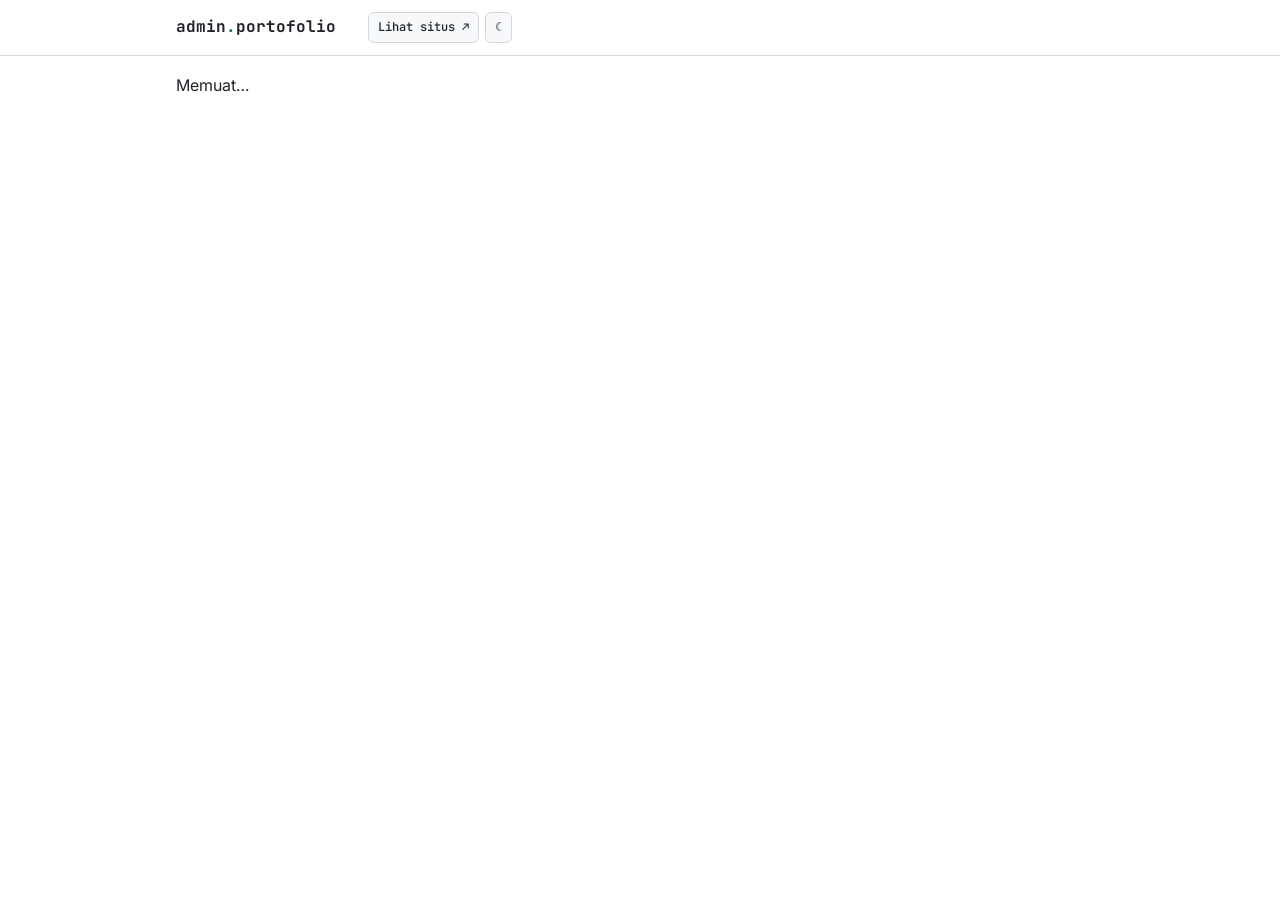
==== public/admin/index.html @ 0f40d1dd "v2: Worker + D1 + panel admin (Cloudflare Access) - Halaman dirender Worker dari D1 (ID + /en/), ala" ====
<!doctype html>
<html lang="id">
<head>
<meta charset="utf-8">
<meta name="viewport" content="width=device-width, initial-scale=1">
<meta name="robots" content="noindex, nofollow">
<title>Admin Portofolio</title>
<script src="/assets/js/tema.js"></script>
<link rel="preconnect" href="https://fonts.googleapis.com">
<link rel="preconnect" href="https://fonts.gstatic.com" crossorigin>
<link rel="stylesheet" href="https://fonts.googleapis.com/css2?family=Inter:wght@400;500;600;700&family=JetBrains+Mono:wght@400;500;700&display=swap">
<link rel="stylesheet" href="/assets/css/style.css">
<link rel="stylesheet" href="/admin/admin.css">
</head>
<body class="admin">
<header class="nav">
  <div class="wrap">
    <a class="brand" href="/admin/">admin<span>.</span>portofolio</a>
    <span class="who" id="who"></span>
    <div class="tools">
      <a class="tool" href="/" target="_blank" rel="noopener">Lihat situs ↗</a>
      <button class="tool" id="themeBtn" type="button" data-to-light="Ganti ke mode terang" data-to-dark="Ganti ke mode gelap">☾</button>
    </div>
  </div>
</header>

<main class="wrap adm">
  <nav class="tabs" id="tabs" aria-label="Bagian"></nav>
  <p class="status" id="status" role="status" aria-live="polite">Memuat…</p>
  <div id="panel"></div>
</main>

<div class="toast" id="toast" role="status" aria-live="polite" hidden></div>
<script src="/assets/js/main.js"></script>
<script src="/admin/admin.js"></script>
</body>
</html>
---- assets/css/style.css ----
/* Portofolio Jao Hong Khai — lihat DESIGN.md §4
   Layout: satu kolom terpusat (maks 960px), navigasi menempel,
   section dibuka dengan judul bergaya komentar kode. Gelap = bawaan. */

:root {
  --bg: #0d1117; --surface: #161b22; --border: #30363d;
  --text: #e6edf3; --muted: #8b949e;
  --accent: #3fb950; --accent-2: #d29922;
  --ph-bg: rgba(210, 153, 34, .14);
  --mono: "JetBrains Mono", ui-monospace, "Cascadia Code", Consolas, monospace;
  --sans: "Inter", system-ui, "Segoe UI", Roboto, sans-serif;
  color-scheme: dark;
}
@media (prefers-color-scheme: light) {
  :root:not([data-theme="dark"]) {
    --bg: #ffffff; --surface: #f6f8fa; --border: #d0d7de;
    --text: #1f2328; --muted: #59636e;
    --accent: #1a7f37; --accent-2: #9a6700; --ph-bg: rgba(154, 103, 0, .10);
    color-scheme: light;
  }
}
:root[data-theme="light"] {
  --bg: #ffffff; --surface: #f6f8fa; --border: #d0d7de;
  --text: #1f2328; --muted: #59636e;
  --accent: #1a7f37; --accent-2: #9a6700; --ph-bg: rgba(154, 103, 0, .10);
  color-scheme: light;
}
:root[data-theme="dark"] {
  --bg: #0d1117; --surface: #161b22; --border: #30363d;
  --text: #e6edf3; --muted: #8b949e;
  --accent: #3fb950; --accent-2: #d29922; --ph-bg: rgba(210, 153, 34, .14);
  color-scheme: dark;
}

* { box-sizing: border-box; }
html { scroll-behavior: smooth; }
body {
  margin: 0;
  background: var(--bg); color: var(--text);
  font: 16px/1.65 var(--sans);
  -webkit-font-smoothing: antialiased;
}
img { max-width: 100%; height: auto; }
a { color: var(--accent); text-underline-offset: 3px; }
:focus-visible { outline: 2px solid var(--accent); outline-offset: 3px; border-radius: 4px; }
.skip {
  position: absolute; left: -9999px; top: 8px; z-index: 20;
  background: var(--accent); color: var(--bg); padding: 8px 12px; border-radius: 6px;
  font: 600 13px var(--mono);
}
.skip:focus { left: 8px; }

.wrap {
  max-width: 960px; margin: 0 auto;
  padding-left: max(16px, env(safe-area-inset-left, 0px));
  padding-right: max(16px, env(safe-area-inset-right, 0px));
}
.narrow { max-width: 760px; }

/* Penanda placeholder [ISI: ...] — hapus class ini saat konten asli masuk */
.ph {
  background: var(--ph-bg); color: var(--accent-2);
  font-family: var(--mono); font-size: .85em;
  padding: 0 .35em; border-radius: 3px;
}

/* ---------- Navigasi ---------- */
header.nav {
  position: sticky; top: 0; z-index: 5;
  background: color-mix(in srgb, var(--bg) 88%, transparent);
  backdrop-filter: blur(8px);
  border-bottom: 1px solid var(--border);
}
.nav .wrap { display: flex; align-items: center; gap: 16px; padding-block: 12px; }
.brand { font-family: var(--mono); font-weight: 700; color: var(--text); text-decoration: none; white-space: nowrap; }
.brand span { color: var(--accent); }
.nav ul { display: flex; gap: 4px; list-style: none; margin: 0 0 0 auto; padding: 0; }
.nav ul a {
  font-family: var(--mono); font-size: 13px; color: var(--muted);
  text-decoration: none; padding: 6px 8px; border-radius: 6px;
}
.nav ul a:hover { color: var(--text); background: var(--surface); }
.tools { display: flex; gap: 6px; }
.tool {
  font: 500 12px var(--mono); color: var(--text); text-decoration: none;
  background: var(--surface); border: 1px solid var(--border);
  border-radius: 6px; padding: 6px 9px; cursor: pointer; line-height: 1.4;
}
.tool:hover { border-color: var(--accent); }
.lang b { color: var(--accent); }
@media (max-width: 760px) { .nav ul { display: none; } .tools { margin-left: auto; } }

/* ---------- Tombol ---------- */
.btn {
  display: inline-block;
  font: 600 14px var(--mono); text-decoration: none; cursor: pointer;
  padding: 11px 18px; border-radius: 8px; border: 1px solid var(--border);
  color: var(--text); background: transparent;
}
.btn.primary { background: var(--accent); border-color: var(--accent); color: var(--bg); }
.btn:hover { border-color: var(--accent); }
.cta { display: flex; flex-wrap: wrap; gap: 12px; margin-top: 28px; }

/* ---------- Hero ---------- */
.hero { padding-block: 72px 56px; }
.term {
  background: var(--surface); border: 1px solid var(--border); border-radius: 10px;
  overflow: hidden; max-width: 680px;
}
.term-bar {
  display: flex; align-items: center; gap: 6px; padding: 10px 14px;
  border-bottom: 1px solid var(--border); font: 12px var(--mono); color: var(--muted);
}
.dot { width: 10px; height: 10px; border-radius: 50%; background: var(--border); }
.term-bar .t { margin-left: 8px; }
.term-body { padding: 22px 22px 26px; font-family: var(--mono); font-size: 14px; }
.prompt { color: var(--accent); }
.cursor {
  display: inline-block; width: .6em; height: 1.1em; vertical-align: -0.2em;
  background: var(--accent); margin-left: 2px; animation: blink 1.1s steps(1) infinite;
}
@keyframes blink { 50% { opacity: 0; } }
.hero h1 {
  font: 700 clamp(30px, 6vw, 48px)/1.1 var(--sans); letter-spacing: -.02em;
  margin: 14px 0 8px; text-wrap: balance;
}
.hero .role { color: var(--muted); font-family: var(--sans); font-size: 17px; margin: 0 0 4px; max-width: 56ch; }
.hero .meta { color: var(--muted); font-size: 13px; margin-top: 14px; }
.hero .meta span + span::before { content: " · "; }

/* ---------- Section ---------- */
section.s { padding-block: 56px; border-top: 1px solid var(--border); scroll-margin-top: 60px; }
.s h2 { font: 700 15px var(--mono); color: var(--accent); margin: 0 0 6px; letter-spacing: .02em; }
.s h2::before { content: "// "; color: var(--muted); }
.s .lead { font: 600 clamp(22px, 3.5vw, 28px)/1.25 var(--sans); margin: 0 0 28px; text-wrap: balance; max-width: 30ch; }

/* Tentang */
.about { display: grid; grid-template-columns: 200px 1fr; gap: 36px; align-items: start; }
.about > div { min-width: 0; }
.photo {
  width: 100%; max-width: 200px; aspect-ratio: 4/5; border-radius: 10px;
  background: var(--surface); border: 1px dashed var(--border);
  display: grid; place-items: center; text-align: center;
  font: 12px var(--mono); color: var(--muted); padding: 12px; overflow: hidden;
}
.photo img { width: 100%; height: 100%; object-fit: cover; }
.photo strong { display: block; font-size: 34px; color: var(--accent); margin-bottom: 6px; }
.about p { margin: 0 0 16px; max-width: 65ch; }
.skills { display: flex; flex-wrap: wrap; gap: 8px; list-style: none; padding: 0; margin: 20px 0 0; }
.tag {
  font: 500 12px var(--mono); padding: 4px 10px; border-radius: 999px;
  border: 1px solid var(--border); color: var(--text); background: var(--surface);
}
@media (max-width: 640px) { .about { grid-template-columns: 1fr; } }

/* Proyek */
.projects { display: grid; grid-template-columns: repeat(auto-fit, minmax(280px, 1fr)); gap: 20px; }
.card {
  background: var(--surface); border: 1px solid var(--border); border-radius: 10px;
  padding: 22px; display: flex; flex-direction: column; gap: 12px; min-width: 0;
}
.card:hover { border-color: var(--accent); }
.shot {
  aspect-ratio: 16/9; max-width: 100%; border-radius: 6px; border: 1px solid var(--border);
  background:
    repeating-linear-gradient(135deg, transparent 0 10px, color-mix(in srgb, var(--border) 45%, transparent) 10px 11px),
    var(--bg);
  display: grid; place-items: center; text-align: center;
  font: 12px var(--mono); color: var(--muted); padding: 8px; overflow: hidden;
}
.shot img { width: 100%; height: 100%; object-fit: cover; }
.card h3 { font: 700 19px var(--sans); margin: 0; }
.card .who { font: 12px var(--mono); color: var(--accent-2); margin: 0; }
.card p { margin: 0; color: var(--muted); }
.tags { display: flex; flex-wrap: wrap; gap: 6px; }
.tags .tag { font-size: 11px; padding: 2px 8px; border-radius: 4px; }
.card .more { font: 600 13px var(--mono); margin-top: auto; text-decoration: none; }
.card .more:hover { text-decoration: underline; }

/* Desain (galeri) */
.gallery { display: grid; grid-template-columns: repeat(auto-fill, minmax(200px, 1fr)); gap: 14px; }
.tile {
  aspect-ratio: 1; max-width: 100%; border-radius: 8px; border: 1px dashed var(--border);
  background: var(--surface); display: grid; place-items: center; text-align: center;
  font: 12px var(--mono); color: var(--muted); padding: 12px; overflow: hidden;
}
a.tile { border-style: solid; padding: 0; cursor: zoom-in; }
a.tile img { width: 100%; height: 100%; object-fit: cover; }

/* Lightbox */
.lightbox {
  position: fixed; inset: 0; z-index: 30; display: grid; place-items: center;
  background: rgba(1, 4, 9, .88); padding: 24px;
}
.lightbox img { max-height: 86vh; border-radius: 8px; }
.lightbox button {
  position: absolute; top: 16px; right: 16px;
  font: 600 13px var(--mono); color: #e6edf3; background: #161b22;
  border: 1px solid #30363d; border-radius: 6px; padding: 6px 10px; cursor: pointer;
}

/* Pengalaman (timeline) */
.timeline { list-style: none; margin: 0; padding: 0 0 0 22px; border-left: 2px solid var(--border); display: grid; gap: 28px; }
.timeline li { position: relative; }
.timeline li::before {
  content: ""; position: absolute; left: -29px; top: 6px;
  width: 12px; height: 12px; border-radius: 50%;
  background: var(--bg); border: 2px solid var(--accent);
}
.timeline .yr { font: 500 12px var(--mono); color: var(--accent); font-variant-numeric: tabular-nums; }
.timeline h3 { font: 600 17px var(--sans); margin: 2px 0; }
.timeline .org { color: var(--muted); font-size: 14px; }
.timeline p { margin: 6px 0 0; max-width: 65ch; }

/* Prestasi */
.awards { display: grid; grid-template-columns: repeat(auto-fit, minmax(240px, 1fr)); gap: 14px; }
.award { border: 1px solid var(--border); border-radius: 8px; padding: 16px 18px; min-width: 0; display: grid; gap: 4px; }
.award .kind { font: 600 11px var(--mono); color: var(--accent-2); text-transform: uppercase; letter-spacing: .08em; }
.award h3 { font: 600 16px var(--sans); margin: 0; }
.award .by { color: var(--muted); font-size: 14px; }

/* Kontak */
.contact { display: flex; flex-wrap: wrap; gap: 28px 48px; align-items: flex-start; }
.contact dl { margin: 0; display: grid; grid-template-columns: auto 1fr; gap: 10px 20px; min-width: 0; }
.contact dt { font: 12px var(--mono); color: var(--muted); padding-top: 2px; }
.contact dd { margin: 0; min-width: 0; overflow-wrap: anywhere; }

footer.foot { border-top: 1px solid var(--border); padding-block: 28px; color: var(--muted); font: 12px var(--mono); }
footer.foot .wrap { display: flex; flex-wrap: wrap; justify-content: space-between; gap: 8px; }

/* ---------- Studi kasus ---------- */
.case-head { padding-block: 56px 40px; }
.back { font: 500 13px var(--mono); text-decoration: none; }
.back:hover { text-decoration: underline; }
.case-head .eyebrow { font: 600 12px var(--mono); color: var(--accent-2); margin: 24px 0 6px; }
.case-head h1 { font: 700 clamp(30px, 6vw, 44px)/1.1 var(--sans); letter-spacing: -.02em; margin: 0 0 12px; text-wrap: balance; }
.case-head .summary { color: var(--muted); font-size: 18px; max-width: 60ch; margin: 0 0 20px; }
.facts { display: grid; grid-template-columns: repeat(auto-fit, minmax(160px, 1fr)); gap: 16px; margin: 28px 0 0; padding: 0; }
.facts div { border-top: 1px solid var(--border); padding-top: 10px; min-width: 0; }
.facts dt { font: 12px var(--mono); color: var(--muted); }
.facts dd { margin: 2px 0 0; font-weight: 600; }
.case .s p, .case .s li { max-width: 65ch; }
.case .s ul { padding-left: 20px; }
.case .s li + li { margin-top: 6px; }
.steps { list-style: none; padding: 0; margin: 0; display: grid; gap: 14px; counter-reset: step; }
.steps li { display: grid; grid-template-columns: 34px 1fr; gap: 14px; align-items: start; counter-increment: step; }
.steps li::before {
  content: counter(step); font: 700 13px var(--mono); color: var(--accent);
  border: 1px solid var(--accent); border-radius: 6px; height: 28px;
  display: grid; place-items: center; margin-top: 2px;
}
.steps h3 { font: 600 16px var(--sans); margin: 0; }
.steps p { margin: 2px 0 0; color: var(--muted); }
.figure { margin: 24px 0 0; }
.figure .shot { aspect-ratio: 16/9; }
.figure figcaption { font: 12px var(--mono); color: var(--muted); margin-top: 8px; }
.next { display: flex; flex-wrap: wrap; justify-content: space-between; gap: 12px; }

/* ---------- CV ---------- */
.cv { padding-block: 40px 64px; }
.cv-bar { display: flex; flex-wrap: wrap; gap: 12px; justify-content: space-between; align-items: center; margin-bottom: 28px; }
.cv-bar p { margin: 0; color: var(--muted); font-size: 14px; }
.paper {
  background: var(--surface); border: 1px solid var(--border); border-radius: 10px;
  padding: clamp(20px, 5vw, 48px);
}
.cv-head { display: grid; grid-template-columns: 1fr 110px; gap: 24px; align-items: start; border-bottom: 2px solid var(--text); padding-bottom: 18px; }
.cv-head > div { min-width: 0; }
.cv-head h1 { font: 700 30px/1.15 var(--sans); margin: 0 0 4px; }
.cv-head .role { margin: 0 0 10px; color: var(--muted); }
.cv-head .photo { max-width: 110px; font-size: 10px; }
.cv-head .photo strong { font-size: 22px; }
.cv-contact { display: flex; flex-wrap: wrap; gap: 4px 18px; font: 13px var(--mono); margin: 0; padding: 0; list-style: none; }
.cv-contact li { overflow-wrap: anywhere; }
.cv-sec { margin-top: 22px; }
.cv-sec h2 { font: 700 13px var(--mono); text-transform: uppercase; letter-spacing: .08em; color: var(--accent); margin: 0 0 10px; }
.cv-item { display: grid; grid-template-columns: 1fr auto; gap: 2px 16px; margin-bottom: 12px; }
.cv-item > * { min-width: 0; }
.cv-item h3 { font: 600 15px var(--sans); margin: 0; }
.cv-item .when { font: 12px var(--mono); color: var(--muted); font-variant-numeric: tabular-nums; white-space: nowrap; }
.cv-item p { grid-column: 1 / -1; margin: 0; font-size: 14px; color: var(--muted); }
@media (max-width: 560px) {
  .cv-head { grid-template-columns: 1fr; }
  .cv-head .photo { order: -1; }
  .cv-item { grid-template-columns: 1fr; }
}

@media (prefers-reduced-motion: reduce) {
  html { scroll-behavior: auto; }
  .cursor { animation: none; }
}

/* ---------- Cetak: selalu terang, satu kolom, tanpa navigasi ---------- */
@media print {
  /* :not(#_) menaikkan spesifisitas agar menang atas token mode terang/gelap */
  :root:not(#_) {
    --bg: #fff; --surface: #fff; --border: #c8ccd0;
    --text: #000; --muted: #333; --accent: #1a7f37; --accent-2: #6b4a00; --ph-bg: transparent;
    color-scheme: light;
  }
  @page { size: A4; margin: 14mm; }
  body { font-size: 11pt; }
  header.nav, footer.foot, .no-print, .skip { display: none !important; }
  .paper { border: 0; padding: 0; }
  .cv { padding: 0; }
  .cv-item, .cv-sec h2 { break-inside: avoid; }
  a { color: inherit; text-decoration: none; }
}
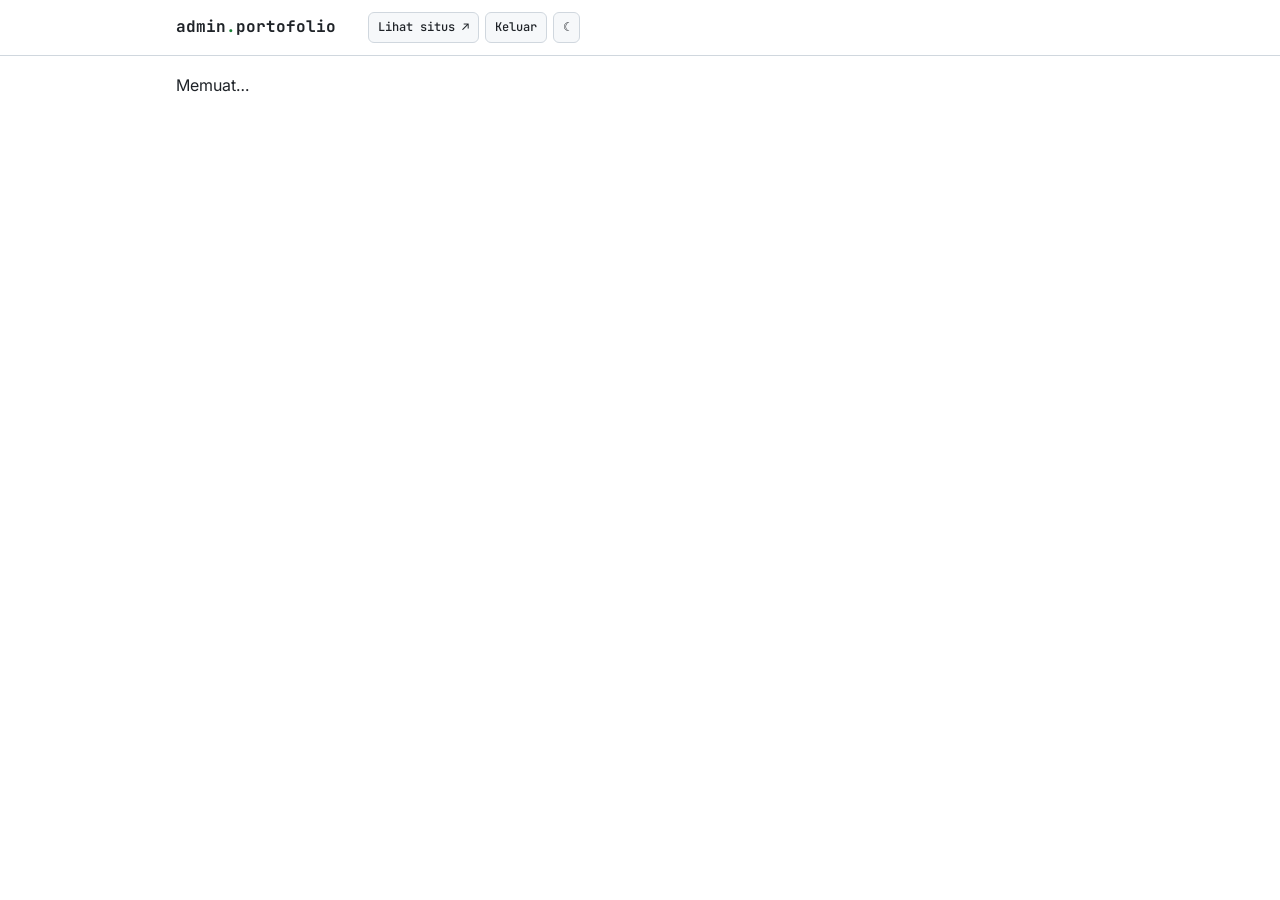
==== commit dd7b7c4e: "Login admin dengan password (ganti Cloudflare Access) Zero Trust meminta detail pembayaran, jadi log" ====
--- a/public/admin/index.html
+++ b/public/admin/index.html
@@ -19,6 +19,7 @@
     <span class="who" id="who"></span>
     <div class="tools">
       <a class="tool" href="/" target="_blank" rel="noopener">Lihat situs ↗</a>
+      <form method="post" action="/admin/keluar" class="keluar"><button class="tool" type="submit">Keluar</button></form>
       <button class="tool" id="themeBtn" type="button" data-to-light="Ganti ke mode terang" data-to-dark="Ganti ke mode gelap">☾</button>
     </div>
   </div>
